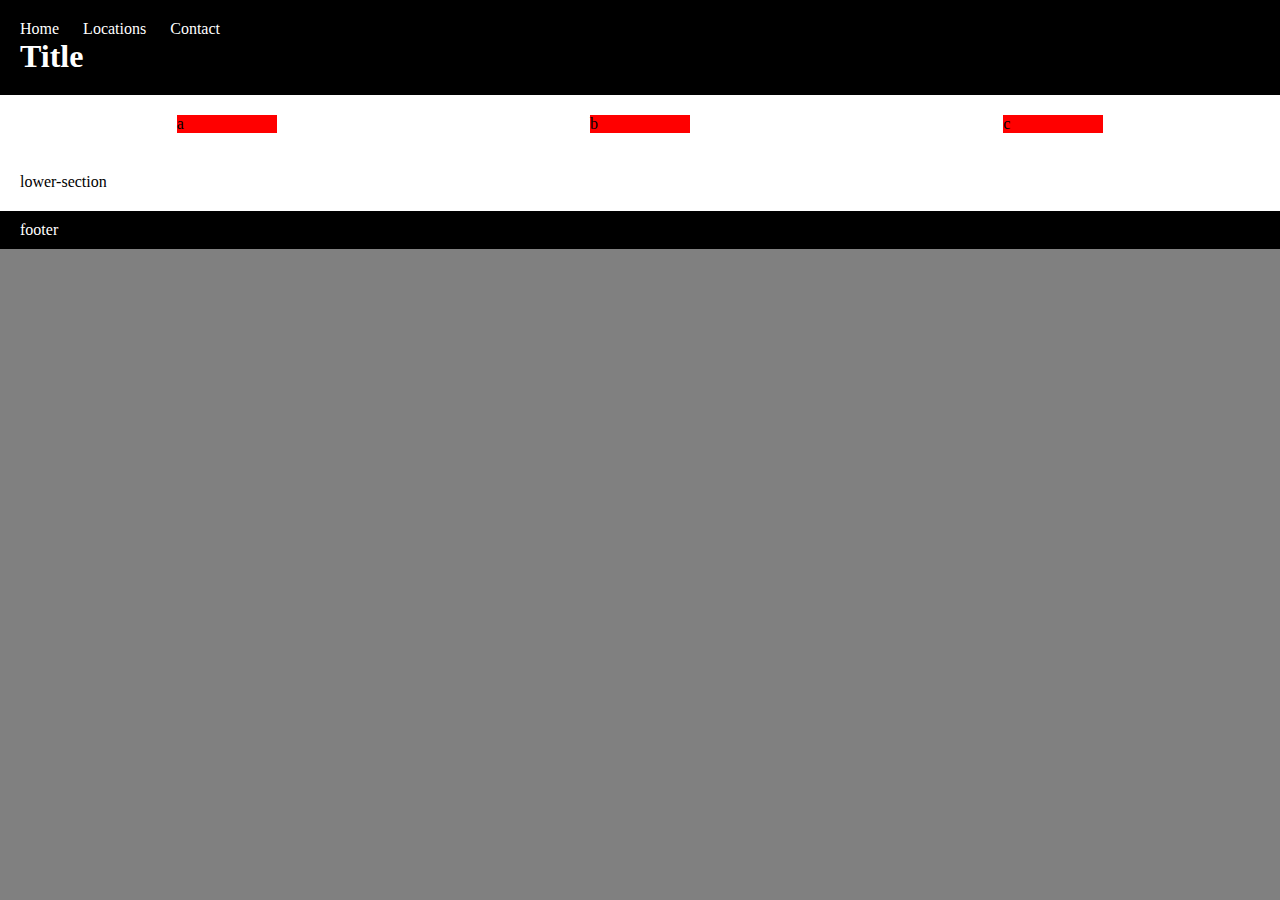
==== index.html @ 3184ac55 "first commit" ====
<!DOCTYPE html>
<html lang="en">
<head>
    <meta charset="UTF-8">
    <meta name="viewport" content="width=device-width, initial-scale=1.0">
    <link rel="stylesheet" href="/style.css">
    <title>Responsive</title>
</head>
<body>
    <header>
        <nav>
            <ul>
                <li>Home</li>
                <li>Locations</li>
                <li>Contact</li>
            </ul>
        </nav>
        <h1>Title</h1>
    </header>
<section>
   <div>a</div>
   <div>b</div>
   <div>c</div> 
</section>
<section>lower-section</section>
<footer>footer</footer>
</body>
</html>
---- style.css ----
*{
    padding: 0;
    margin: 0;
}
body{
    background-color: grey;
}
header{
    background-color: black;
    color: white;
    padding: 20px;
}
section{
    background-color: white;
    padding: 20px;
    display: flex;
    flex-direction: row;
}
div{
  background-color: red; 
  margin: auto; 
  width: 100px;
}
ul{
    margin: 0;
    padding: 0;
    list-style-type: none;
}
li{
    display: inline-block;
    margin-right: 20px;
}
footer{
    background-color: black;
    color: white;
    padding: 10px 20px;
}
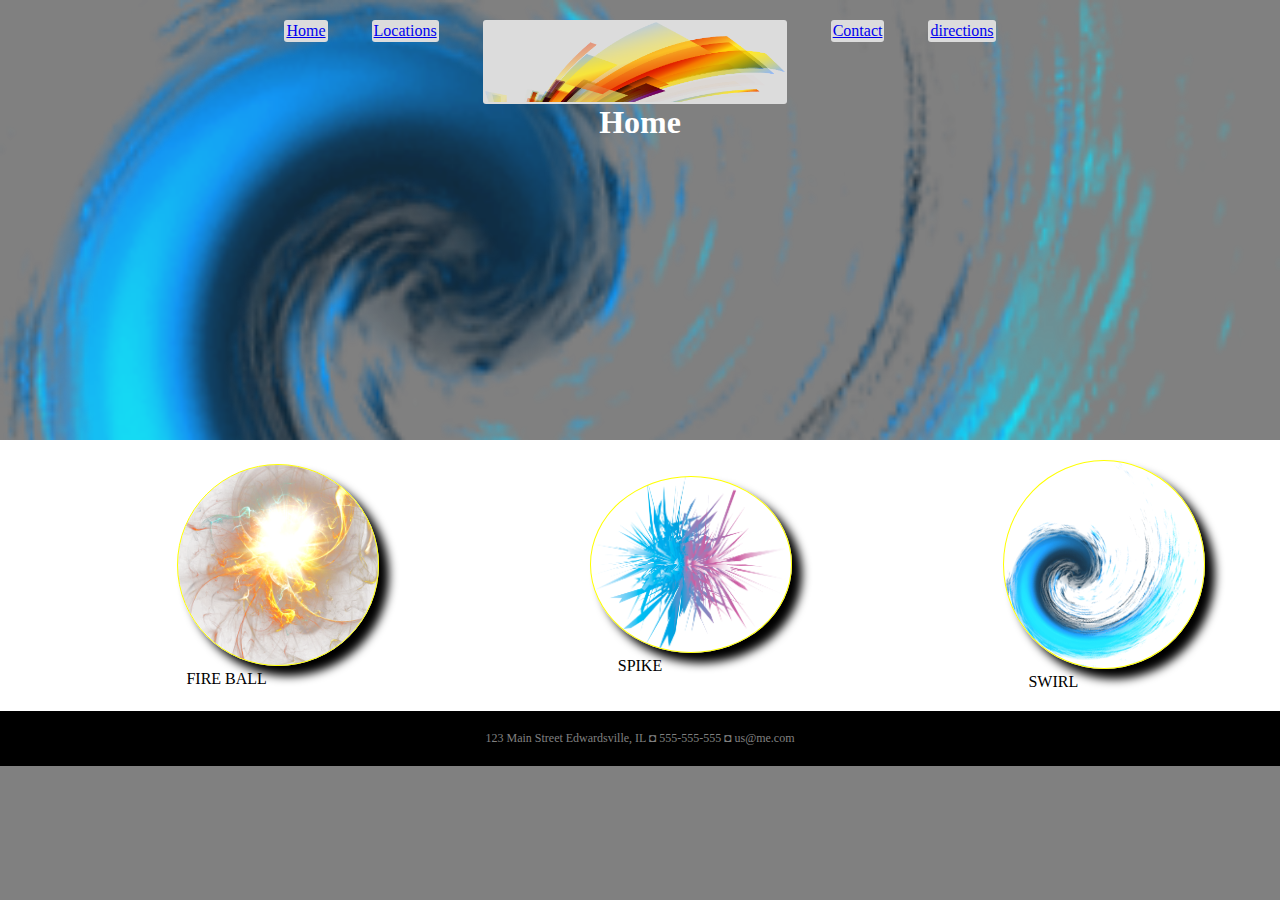
==== commit 38b86ff0: "trying out command line now" ====
--- a/index.html
+++ b/index.html
@@ -10,19 +10,30 @@
     <header>
         <nav>
             <ul>
-                <li>Home</li>
-                <li>Locations</li>
-                <li>Contact</li>
+                <li><a href="index.html">Home</a></li>
+                <li><a href="locations.html">Locations</a></li>
+                <li class="logo"><a href="index.html">Artisan Logo</a></li>
+                <li><a href="contact.html">Contact</a></li>
+                <li><a href="directions.html">directions</a> </li>
             </ul>
         </nav>
-        <h1>Title</h1>
+        <h1>Home</h1>
     </header>
-<section>
-   <div>a</div>
-   <div>b</div>
-   <div>c</div> 
+<section class="feautures">
+    <figure>
+   <img src="/img/glare.png" alt="">
+   <figcaption>Fire Ball</figcaption>
+</figure>
+    <figure>
+   <img src="/img/spike.png" alt="">
+   <figcaption>Spike</figcaption>
+</figure>
+    <figure>
+   <img src="/img/swirl.png" alt="">
+   <figcaption>Swirl</figcaption>
+</figure>
 </section>
-<section>lower-section</section>
-<footer>footer</footer>
+
+<footer>123 Main Street Edwardsville, IL ◘ 555-555-555  ◘ us@me.com </footer>
 </body>
 </html>--- a/style.css
+++ b/style.css
@@ -5,33 +5,66 @@
 body{
     background-color: grey;
 }
+/* Header */
 header{
-    background-color: black;
+    background-color:gray;
+    background-image: url("/img/swirl.png");
+    background-size: 100%;
+    background-position: center;
     color: white;
     padding: 20px;
+    height: 400px;
+    text-align: center;
 }
-section{
+header .logo a{
+   background-image: url("/img/logo.png"); 
+   background-size: 300px;
+   background-repeat: no-repeat;
+   display: inline-block;
+   height: 80px;
+   position: relative;
+   text-indent: -99999999px;
+   top: -px;
+   width: 300px;
+}
+nav ul{
+    margin: 0;
+    padding: 0;
+    list-style-type: none;
+}
+nav li{
+    display: inline-block;
+    margin-right: 20px;
+    background-color: gainsboro;
+    border-radius: 3px;
+    padding: 2px;
+    margin-left: 20px;
+}
+/* Feautures */
+.feautures{
     background-color: white;
     padding: 20px;
     display: flex;
     flex-direction: row;
 }
-div{
-  background-color: red; 
+.feautures figure{
+    text-transform: uppercase;
+  text-align: center; 
   margin: auto; 
   width: 100px;
 }
-ul{
-    margin: 0;
-    padding: 0;
-    list-style-type: none;
+.feautures figure img{
+    border: 1px solid yellow;
+    border-radius: 50%;
+    width: 200px;
+    box-shadow: black 10px 10px 10px;
 }
-li{
-    display: inline-block;
-    margin-right: 20px;
-}
+
+/* Footer */
 footer{
     background-color: black;
-    color: white;
-    padding: 10px 20px;
+    color: gray;
+    font-size: 12px;
+    padding: 20px 20px;
+    text-align: center;
 }